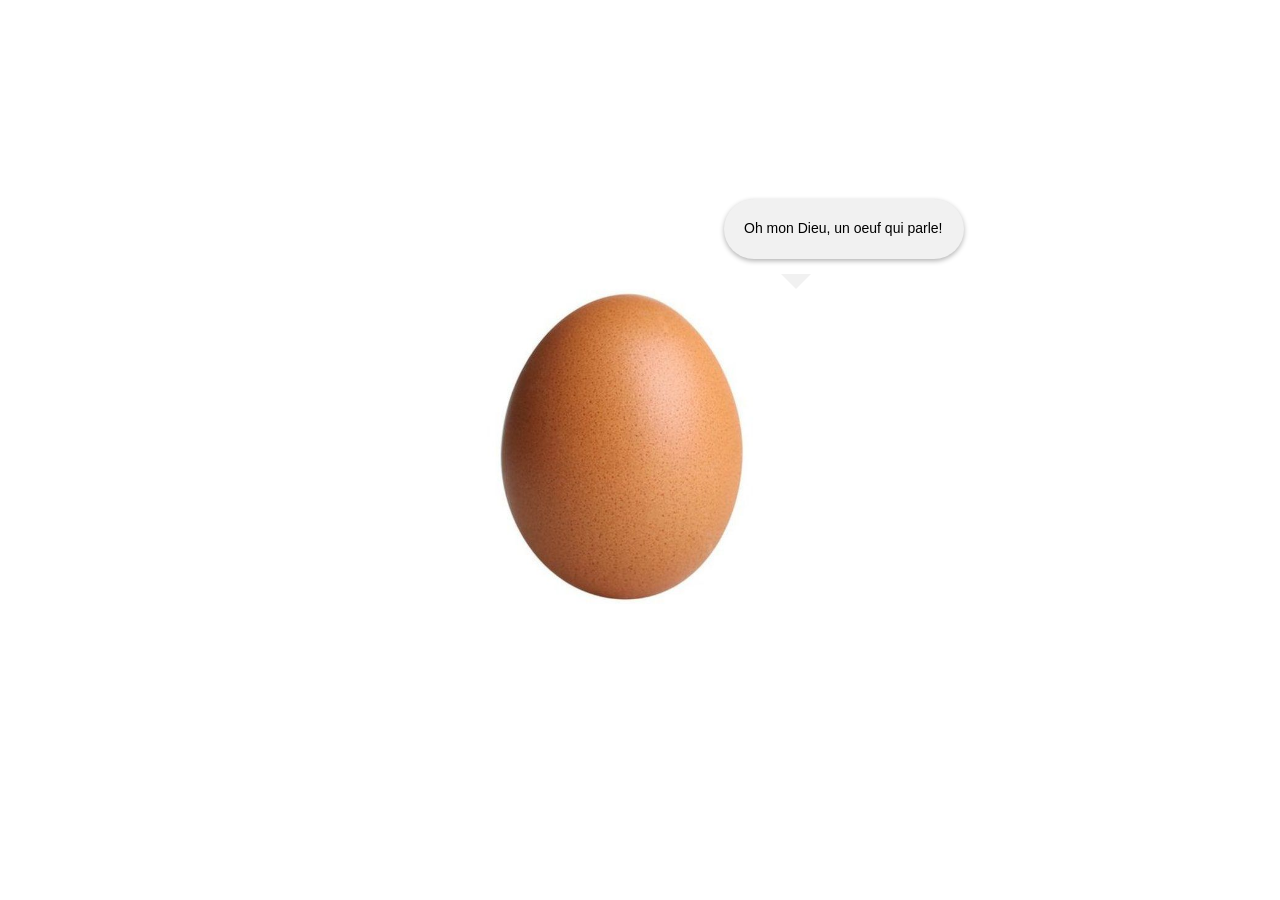
==== index.html @ 02c4ea71 "Initial commit" ====
<!-- FILEPATH: /home/maxence/Documents/Perso/Code/oeuf_qui_parle/oeuf_qui_parle.html -->

<!DOCTYPE html>
<html>
<head>
    <title>Oeuf qui parle</title>
    <!-- <link rel="stylesheet" type="text/css" href="style.css">  TODO: importe style for bubble--> 
    <style>
        body {
            display: flex;
            justify-content: center;
            align-items: center;
            min-height: 100vh;
            margin: 0;
        }

        .container {
            position: relative;
            display: inline-block;
        }

        .image {
            width: 600px;
        }

        .bubble {
            position: absolute;
            top: -80px;
            left: 80%;
            transform: translateX(-40%);
            background-color: #f1f1f1;
            padding: 20px;
            border-radius: 80px;
            box-shadow: 0 2px 5px rgba(0, 0, 0, 0.3);
            font-family: Arial, sans-serif;
            font-size: 14px;
            line-height: 1.4;
            width: 200px; /* add this to increase the width of the bubble */
        }

        .bubble:after {
            content: "";
            position: absolute;
            bottom: -30px; /* adjust this to position the triangle */
            left: 30%; /* adjust this to position the triangle */
            border-width: 15px 15px 0; /* change this to create a triangle shape */
            border-style: solid;
            border-color: #f1f1f1 transparent;
            transform: translateX(-50%);
        }
    </style>
</head>
<body>
    <div class="container">
        <img class="image" src="" alt="Homme invisible">
        <!-- 
        <div class="bubble">
            <p>Oh mon Dieu, un oeuf qui parle!</p>
        </div>
        -->
        <div class="bubble">Oh mon Dieu, un oeuf qui parle!</div>
    </div>
    <script src="script.js"></script>
</body>
</html>
---- style.css ----
body {
  background-color: #6e6565;
  padding: 60px;
}

.bubble {
  position: relative;
  display: inline-block;
  margin: 20px;
  text-align: center;
  font-family: "Press Start 2P", cursive;
  font-size: 16px;
  line-height: 1.3em;
  background-color: #fff;
  color: #000;
  padding: 12px;
  box-shadow: 0 -4px #fff, 0 -8px #000, 4px 0 #fff, 4px -4px #000, 8px 0 #000, 0 4px #fff, 0 8px #000, -4px 0 #fff, -4px 4px #000, -8px 0 #000, -4px -4px #000, 4px 4px #000;
  box-sizing: border-box;
  width: 200px;
}
.bubble::after {
  content: "";
  display: block;
  position: absolute;
  box-sizing: border-box;
}
.bubble.shadow {
  box-shadow: 0 -4px #fff, 0 -8px #000, 4px 0 #fff, 4px -4px #000, 8px 0 #000, 0 4px #fff, 0 8px #000, -4px 0 #fff, -4px 4px #000, -8px 0 #000, -4px -4px #000, 4px 4px #000, 4px 12px rgba(0, 0, 0, 0.1), 12px 4px rgba(0, 0, 0, 0.1), 8px 8px rgba(0, 0, 0, 0.1);
}
.bubble.mini {
  width: 110px;
  font-size: 16px;
  padding: 4px;
  font-family: monospace;
}
.bubble.medium {
  width: 350px;
}
.bubble.large {
  width: 560px;
  font-size: 24px;
  text-align: left;
  text-transform: uppercase;
}
.bubble.grow {
  width: initial;
}
.bubble.top::after {
  height: 4px;
  width: 4px;
  top: -8px;
  left: 32px;
  box-shadow: 0 -4px #000, 0 -8px #000, 0 -12px #000, 0 -16px #000, -4px -12px #000, -8px -8px #000, -12px -4px #000, -4px -4px #fff, -8px -4px #fff, -4px -8px #fff, -4px 0 #fff, -8px 0 #fff, -12px 0 #fff;
}
.bubble.right::after {
  height: 4px;
  width: 4px;
  top: 84px;
  right: -8px;
  background: white;
  box-shadow: 4px -4px #fff, 4px 0 #fff, 8px 0 #fff, 0 -8px #fff, 4px 4px #000, 8px 4px #000, 12px 4px #000, 16px 4px #000, 12px 0 #000, 8px -4px #000, 4px -8px #000, 0 -4px #fff;
}
.bubble.bottom::after {
  height: 4px;
  width: 4px;
  bottom: -8px;
  left: 32px;
  box-shadow: 0 4px #000, 0 8px #000, 0 12px #000, 0 16px #000, -4px 12px #000, -8px 8px #000, -12px 4px #000, -4px 4px #fff, -8px 4px #fff, -4px 8px #fff, -4px 0 #fff, -8px 0 #fff, -12px 0 #fff;
}
.bubble.left::after {
  height: 4px;
  width: 4px;
  top: 20px;
  left: -8px;
  background: white;
  box-shadow: -4px -4px #fff, -4px 0 #fff, -8px 0 #fff, 0 -8px #fff, -4px 4px #000, -8px 4px #000, -12px 4px #000, -16px 4px #000, -12px 0 #000, -8px -4px #000, -4px -8px #000, 0 -4px #fff;
}
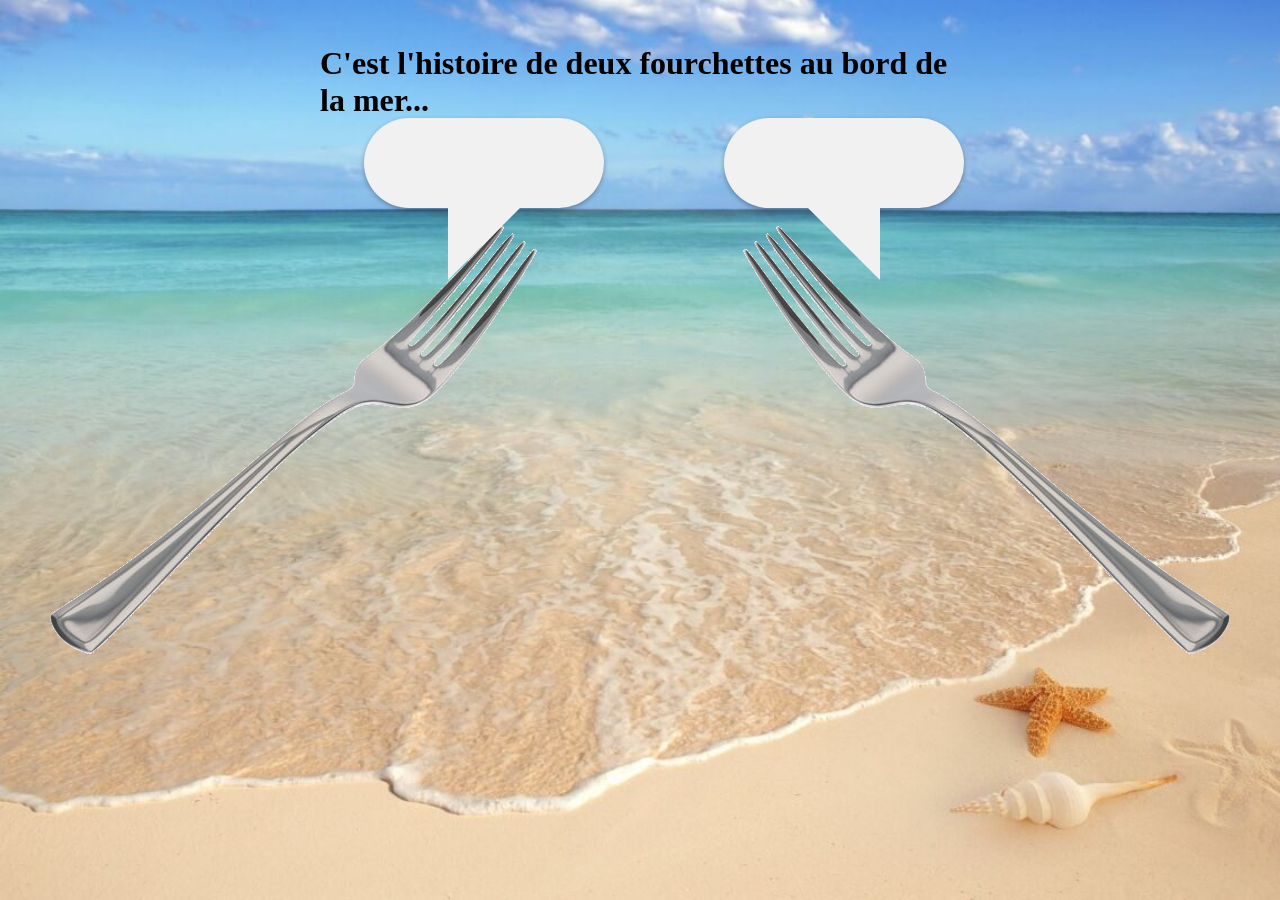
==== commit e79f9782: "Version 1" ====
--- a/index.html
+++ b/index.html
@@ -12,6 +12,18 @@
             align-items: center;
             min-height: 100vh;
             margin: 0;
+            background-image: url('images/mer.jpg');
+            background-repeat: no-repeat;
+            background-size: cover;
+        }
+
+        .story {
+            position: absolute;
+            top: 5%;
+            left: 50%;
+            transform: translateX(-50%);
+            font-weight: bold;  
+            font-size: 2em; 
         }
 
         .container {
@@ -19,46 +31,88 @@
             display: inline-block;
         }
 
-        .image {
-            width: 600px;
+        .image1 {
+            width: 500px;
+            margin-right: 100px;
         }
 
-        .bubble {
+        .bubble1 {
             position: absolute;
             top: -80px;
-            left: 80%;
+            left: 70%;
             transform: translateX(-40%);
             background-color: #f1f1f1;
             padding: 20px;
             border-radius: 80px;
             box-shadow: 0 2px 5px rgba(0, 0, 0, 0.3);
             font-family: Arial, sans-serif;
-            font-size: 14px;
+            font-size: 18px;
             line-height: 1.4;
-            width: 200px; /* add this to increase the width of the bubble */
+            width: 200px;
+            height: 50px;
         }
 
-        .bubble:after {
-            content: "";
+        .bubble1::after {
+            content: '';
             position: absolute;
-            bottom: -30px; /* adjust this to position the triangle */
-            left: 30%; /* adjust this to position the triangle */
-            border-width: 15px 15px 0; /* change this to create a triangle shape */
-            border-style: solid;
-            border-color: #f1f1f1 transparent;
-            transform: translateX(-50%);
+            bottom: 0;
+            left: 50%;
+            height: 0;
+            border: 72px solid transparent;
+            border-top-color: #f1f1f1;
+            border-bottom: 0;
+            border-left: 0;
+            margin-left: -36px;
+            margin-bottom: -72px;
+        }
+
+        .image2 {
+            width: 500px;
+            transform: scaleX(-1);
+            margin-left: 100px;
+        }
+
+        .bubble2 {
+            position: absolute;
+            top: -80px;
+            left: 30%;
+            transform: translateX(-40%);
+            background-color: #f1f1f1;
+            padding: 20px;
+            border-radius: 80px;
+            box-shadow: 0 2px 5px rgba(0, 0, 0, 0.3);
+            font-family: Arial, sans-serif;
+            font-size: 18px;
+            line-height: 1.4;
+            width: 200px;
+            height: 50px;
+        }
+
+        .bubble2::after {
+            content: '';
+            position: absolute;
+            bottom: 0;
+            left: 50%;
+            width: 0;
+            height: 0;
+            border: 72px solid transparent;
+            border-top-color: #f1f1f1;
+            border-bottom: 0;
+            border-right: 0;
+            margin-left: -36px;
+            margin-bottom: -72px;
         }
     </style>
 </head>
 <body>
+    <div class="story" ></div>
     <div class="container">
-        <img class="image" src="" alt="Homme invisible">
-        <!-- 
-        <div class="bubble">
-            <p>Oh mon Dieu, un oeuf qui parle!</p>
-        </div>
-        -->
-        <div class="bubble">Oh mon Dieu, un oeuf qui parle!</div>
+        <img class="image1" src="" alt="First image">
+        <div class="bubble1"></div>
+    </div>
+    <div class="container">
+        <img class="image2" src="" alt="Second image">
+        <div class="bubble2"></div>
     </div>
     <script src="script.js"></script>
 </body>
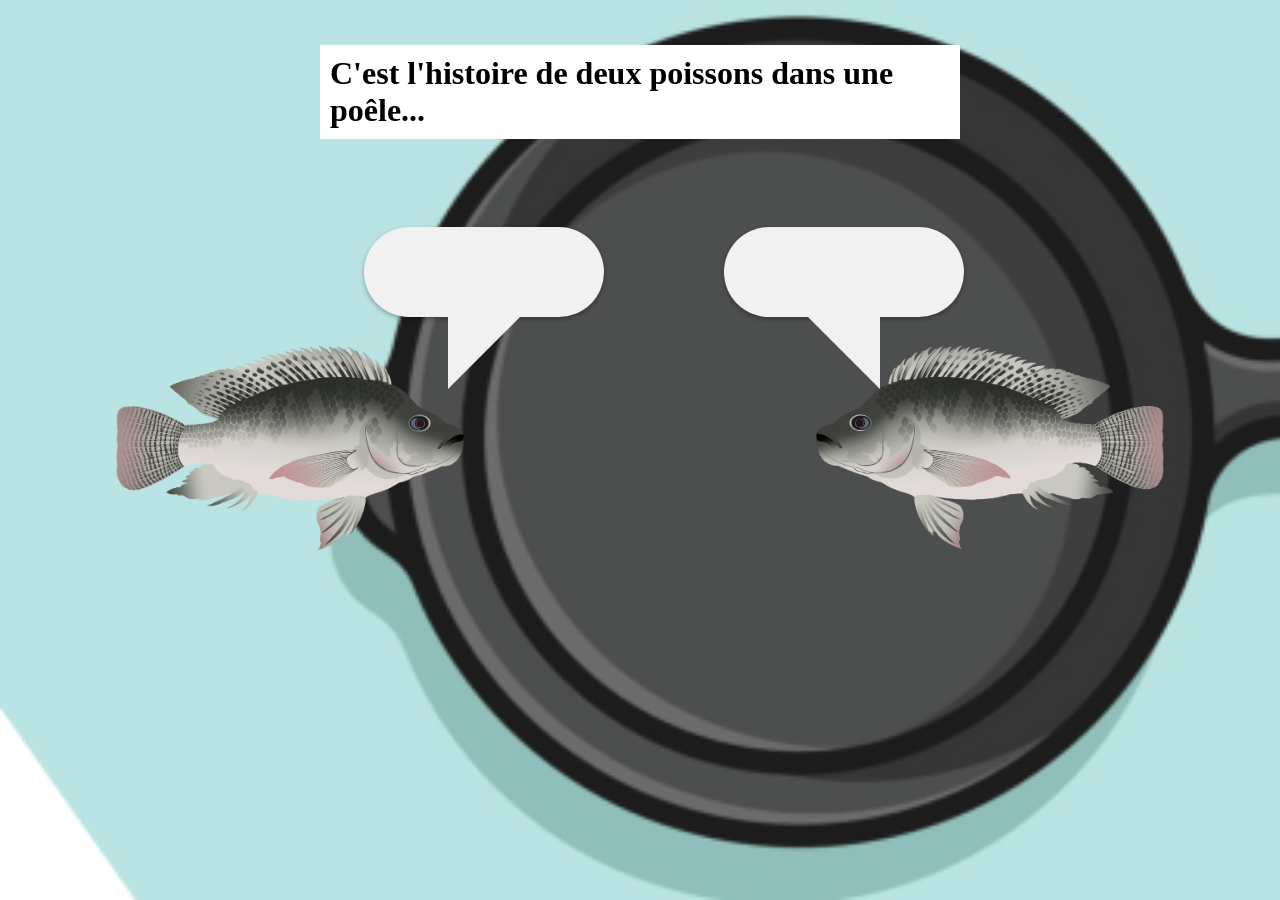
==== commit 1904370a: "Add more images" ====
--- a/index.html
+++ b/index.html
@@ -24,6 +24,8 @@
             transform: translateX(-50%);
             font-weight: bold;  
             font-size: 2em; 
+            background-color: #ffffff;
+            padding: 10px;
         }
 
         .container {
